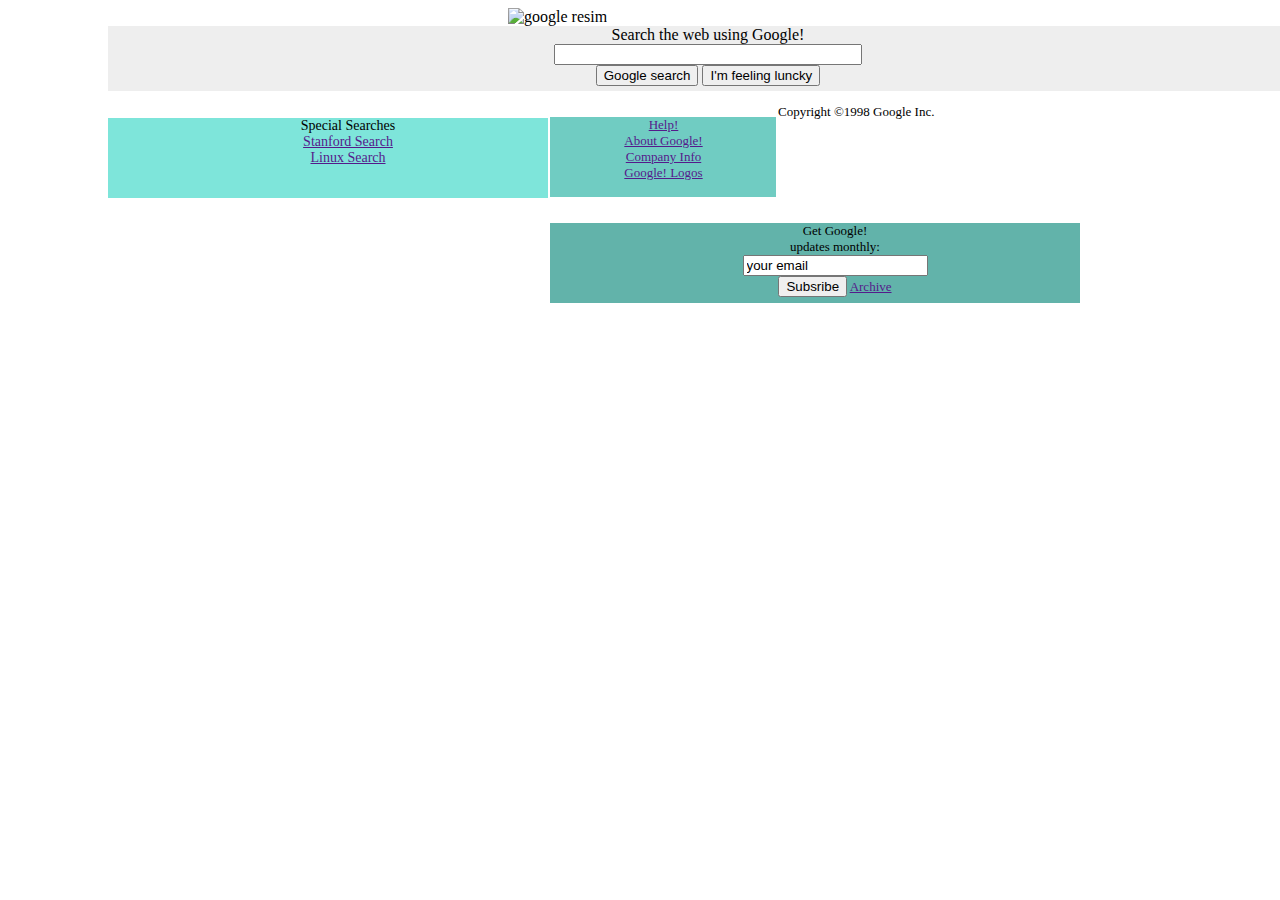
==== css-odev2/index.html @ c4d618c4 "update" ====
<!DOCTYPE html>
<html lang="en">
<head>
    <meta charset="UTF-8">
    <meta name="viewport" content="width=device-width, initial-scale=1.0">
    <title>odev2</title>
    <link rel="stylesheet" href="style.css">
</head>

<body>
     <div class="img">
    <img src="	https://web.archive.org/web/19981202230410im_/http://www.google.com/google.jpg" alt="google resim">
</div> 
   
         
    <div class="container">
            <span>Search the web using Google!</span>
            <br>
           <input class="input" type="text">
           <br>
           <div class="button">
                <button >Google search</button>
                <button >I'm feeling luncky</button>
            </div>
                
       </div>

      
           <div class="content">
            <div class="card-1">
                <ul>
                    <li>Special Searches</li>
                    <li><a href="">Stanford Search</a></li>
                    <li><a href="">Linux Search</a></li>  
                </ul>
            </div>

            <div class="card-2">
                <ul>
                    <li><a href="">Help!</a></li>
                    <li><a href="">About Google!</a></li>
                    <li><a href="">Company Info</a></li>  
                    <li><a href="">Google! Logos</a></li>
                </ul>
            </div>

            <div class="card-3">
                <ul>
                    <li>Get Google!</li>
                    <li>updates monthly:
                        <br>
                        <input type="text" value="your email">
                    </li>

                    <li>
                        
                        <button>Subsribe</button>
                        <a href="">Archive</a></li>  
                </ul>
            </div>
            <p class="footer">Copyright ©1998 Google Inc.</p>   
           </div>
           
    </div>
</body>
</html>
---- css-odev2/style.css ----
.img{
    margin-left: 500px;
   }
.container{
    text-align: center;
    background-color: rgb(238, 238, 238);
   height: 65px;
   width: 1200px;
    margin-left: 100px; 
}

.input{
width: 300px;
}
.content{
    margin-left: 100px;
    ul{
        list-style-type: none;
        float: left;
        text-align: center; 
        margin-right: 2px;
    }
}

.card-1{
   
    ul{
          width: 400px; 
          height: 80px;
        background-color: rgb(126, 229, 218);
        font-size: 14px;
    }
}

.card-2{
    ul{
         width: 225px; 
         height: 80px;
        background-color: rgb(112, 204, 194);
        padding-left: 1px ;
        font-size: 13px;
       
    }
}

.card-3{
    ul{
        width: 490px; 
          height: 80px;
        background-color: rgb(98, 179, 170);
        font-size: 13px;
    }
  
}
.footer{
    font-size: 13px;
     padding-left: 500px; 
}
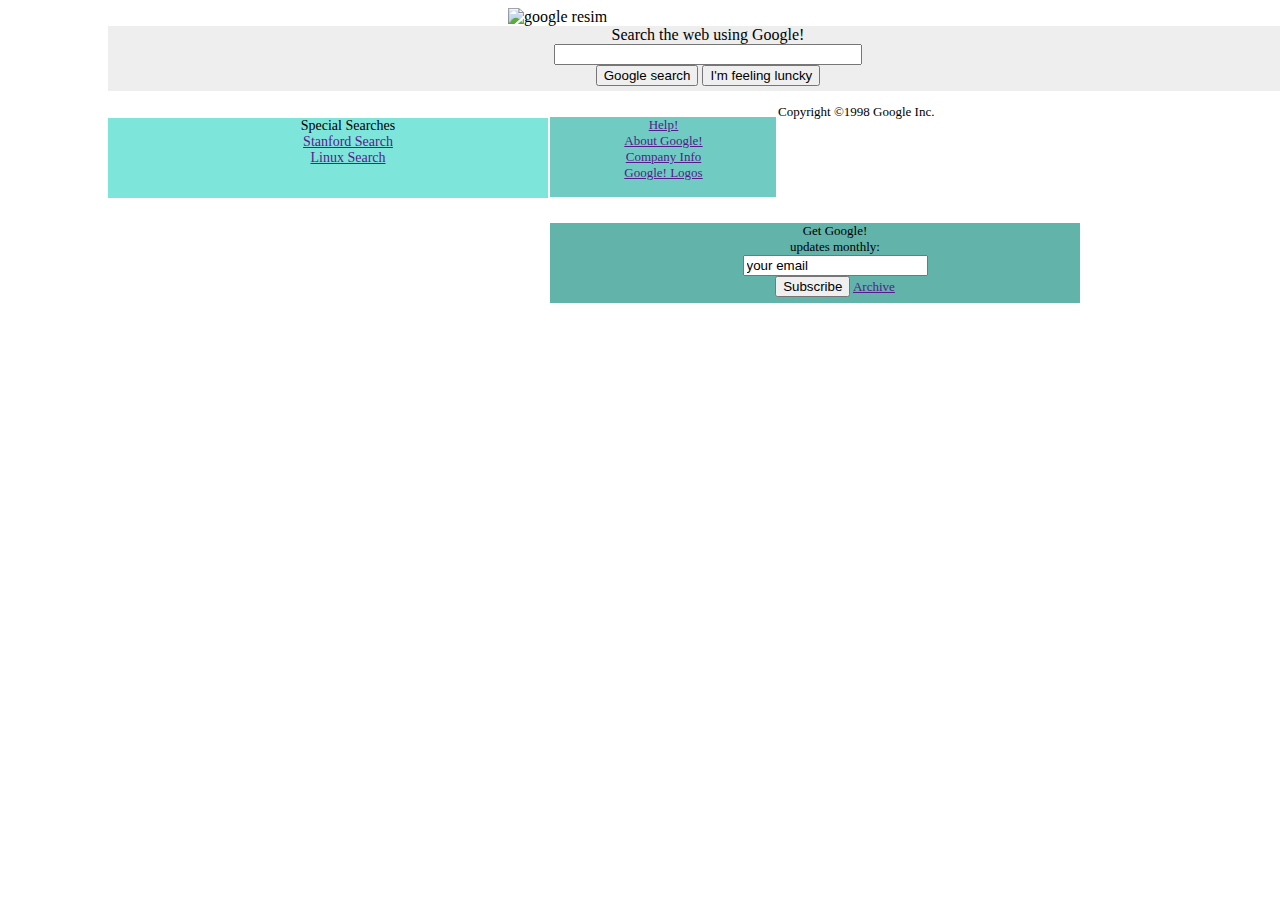
==== commit aede358f: "update" ====
--- a/css-odev2/index.html
+++ b/css-odev2/index.html
@@ -54,7 +54,7 @@
 
                     <li>
                         
-                        <button>Subsribe</button>
+                        <button>Subscribe</button>
                         <a href="">Archive</a></li>  
                 </ul>
             </div>
